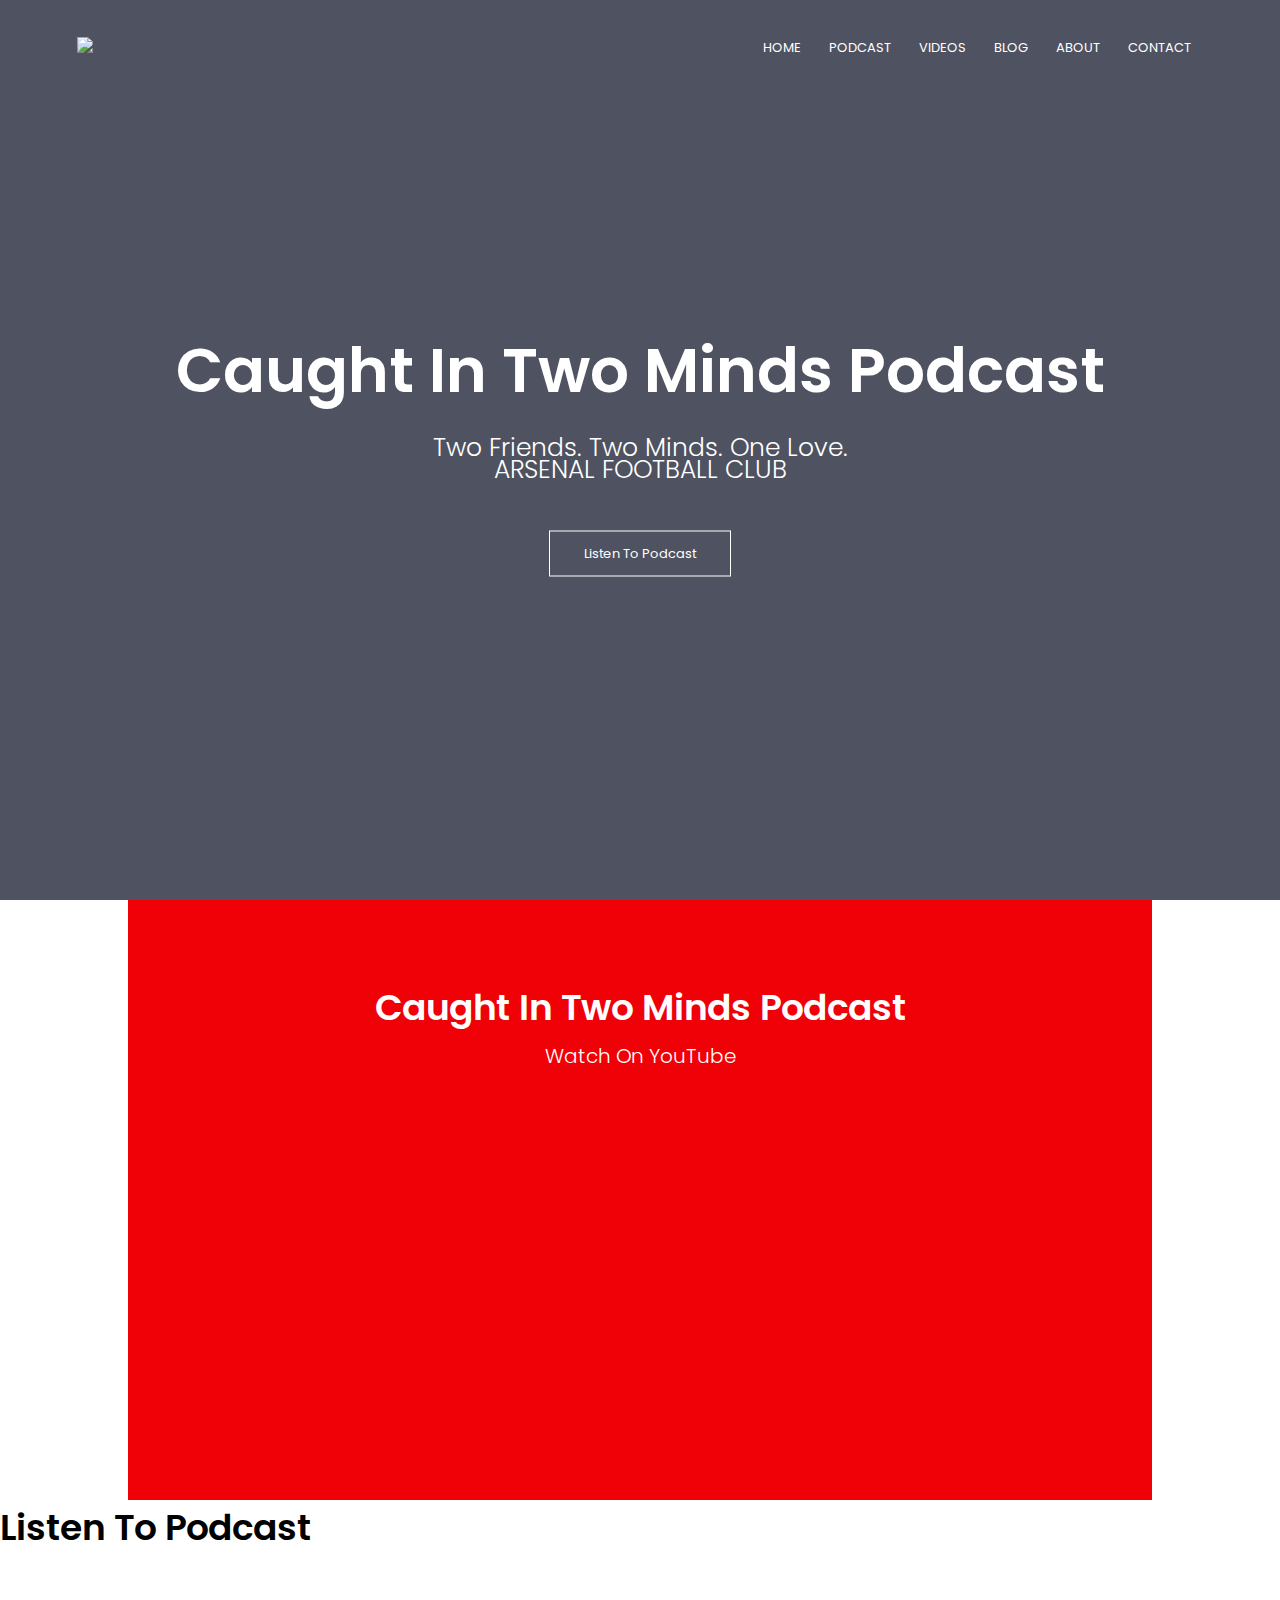
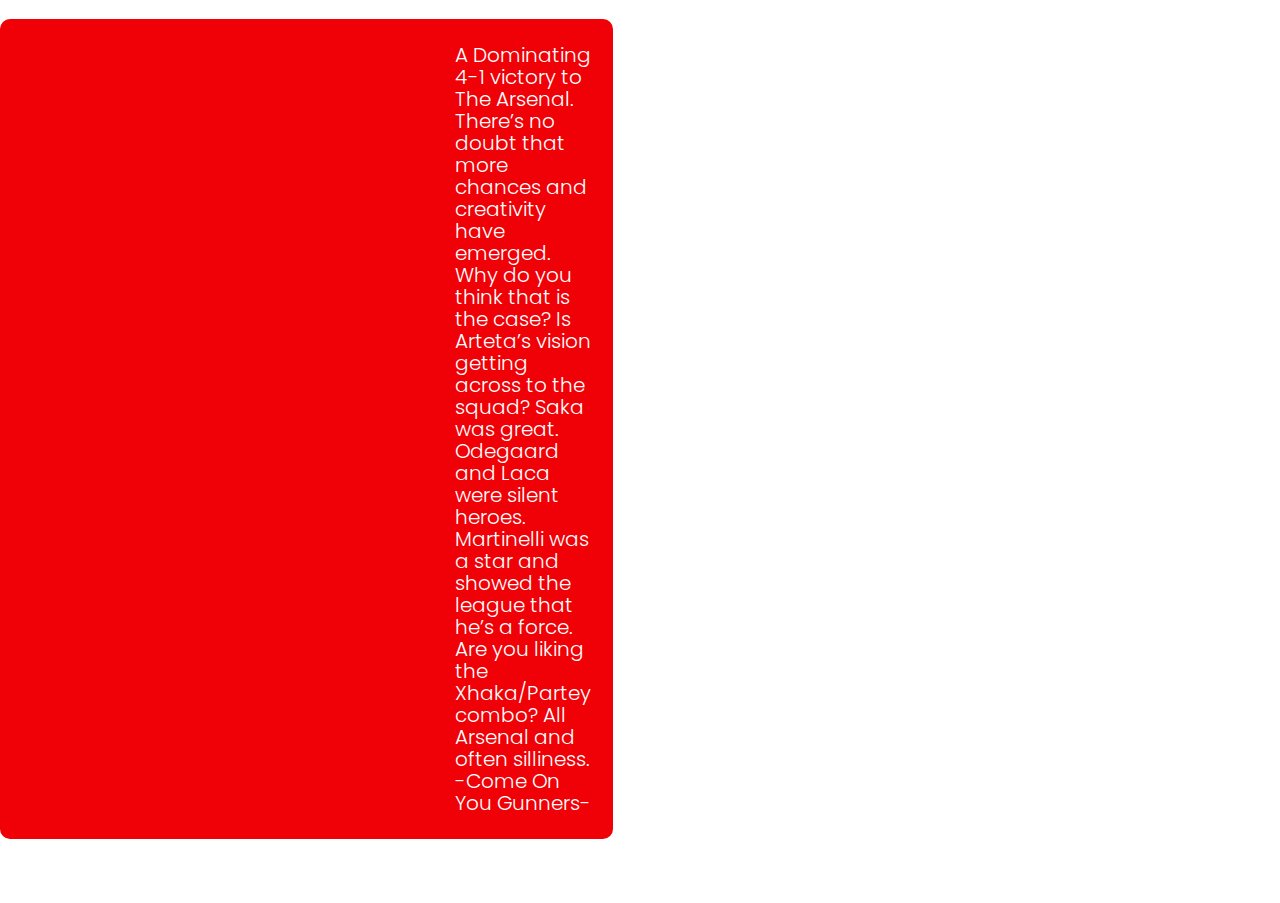
==== css/index.html @ c3ddf078 "add youtube podcast section" ====
<!doctype html>
	<!DOCTYPE html>
	<html>
	<head>
		<meta charset="utf-8">
		<meta name="viewport" content="width=device-width, initial-scale=1.0">
		<title>Caught In Two Minds Podcast</title>
		<link rel="stylesheet" type="text/css" href="style.css">
		<link rel="preconnect" href="https://fonts.gstatic.com" crossorigin>
		<link href="https://fonts.googleapis.com/css2?family=Mochiy+Pop+P+One&family=Poppins:wght@100;200;300;400;600;700&display=swap" rel="stylesheet">
		<link href="https://cdnjs.cloudflare.com/ajax/libs/font-awesome/5.13.0/css/all.min.css" rel="stylesheet">

	</head>

	<body>
		<section class="header">
			<nav>
				<a href="index.html"><img src="/Applications/CITM_Website/images/smbadge.png"></a>
			<div class="nav-links" id="navLinks">
				<i class="fas fa-times" onclick="hideMenu()"></i>
				<ul>
					<li><a href="">HOME</a></li>
					<li><a href="">PODCAST</a></li>
					<li><a href="">VIDEOS</a></li>
					<li><a href="">BLOG</a></li>
					<li><a href="">ABOUT</a></li>
					<li><a href="">CONTACT</a></li>
				</ul>
				
			</div>
				<i class="fas fa-bars" onclick="showMenu()"></i>
			</nav>

			<div class="text-box">
				<h1>Caught In Two Minds Podcast</h1>
				<p>Two Friends. Two Minds. One Love.<br>ARSENAL FOOTBALL CLUB</p>
				<a href=" https://podcasts.apple.com/us/podcast/caught-in-two-minds/id1535573500" class="hero-btn">Listen To Podcast</a>
				
			</div>
			
		</section>

					<!------------- Podcast-YouTube ------------>

		<section class="pod-yt">
				<h1>Caught In Two Minds Podcast</h1>
				<p>Watch On YouTube</p>

			<div class="row">
				<div class="yt-col">
					<iframe width="560" height="315" src="https://www.youtube.com/embed/gi2iJjlOjGk" title="YouTube video player" frameborder="0" allow="accelerometer; autoplay; clipboard-write; encrypted-media; gyroscope; picture-in-picture" allowfullscreen></iframe>
				</div>
				
			</div>	
			
		</section>
		
			
		

						<!------------- Podcast-Player ------------>

		<section class="podcast-player">
			<h1>Listen To Podcast</h1>
			<div class="row">
				<div class="player-col">
					<iframe title="#132 - Caught In Two Minds | Leeds 1 - 4 Arsenal" allowtransparency="true" height="150" width="50%" style="border: none; min-width: min(100%, 430px);" scrolling="no" data-name="pb-iframe-player" src="https://www.podbean.com/player-v2/?i=hcfi9-11c72f48-dir&share=1&download=1&skin=f6f6f6&btn-skin=c73a3a&size=150"></iframe>
				<div>
					<p>A Dominating 4-1 victory to The Arsenal. There’s no doubt that more chances and creativity have emerged. Why do you think that is the case? Is Arteta’s vision getting across to the squad? Saka was great. Odegaard and Laca were silent heroes. Martinelli was a star and showed the league that he’s a force. Are you liking the Xhaka/Partey combo? All Arsenal and often silliness. -Come On You Gunners-</p>
				</div>

				</div>
			</div>
		

		</section>	

			<!----<div id="YTvideo">
				<video controls>
					<source src="" type="">
					
				</video>--->
				<!-- <a href="https://anchor.fm/s/3b10094c/podcast/rss">Episodes</a>
				<a href="https://youtu.be/gi2iJjlOjGk">Caught In Two Minds Podcast</a> ----->

			</div>
			
		</section>














				<!---------- JavaScript For Menu Toggle --------->

		<script>
			var navLinks = document.getElementById('navLinks')

			function showMenu() {
				navLinks.style.right = "0";
			}

			function hideMenu(){
				navLinks.style.right = "-200px";
			}
		</script>




	
	</body>
	</html>
---- css/style.css ----
*{
margin: 0px;	
padding: 0px;
font-family: 'Poppins', sans-serif;
}

.header{
	min-height: 100vh;
	width: 100%;
	background-image: linear-gradient(rgba(4,9,30,0.7),rgba(4, 9, 30, 0.7)),url("/Applications/CITM_Website/images/frontEmirates.jpeg");
	background-position: center;
	background-size: cover;
	position: relative;
}

nav{
	display: flex;
	padding: 2% 6%;
	justify-content: space-between;
	align-items: center;
}

nav img{
	width: 150px;
}

.nav-links:{
	flex: 1px;
	text-align: right;
}

.nav-links ul li{
	list-style: none;
	display: inline-block;
	padding: 8px 12px;
	position: relative;
}

.nav-links ul li a{
	text-decoration: none;
	font-size: 13px;
	color: #fff;
}

.nav-links ul li::after{
	content: '';
	width: 0%;
	height: 2px;
	background: #DB0007;
	display: block;
	margin: auto;
}

.nav-links ul li:hover::after{
	width: 100%;
	transition: 0.5s;
}

.text-box{
	width: 90%;
	position: absolute;
	color: #fff;
	top: 50%;
	left: 50%;
	transform: translate(-50%,-50%);
	text-align: center;
}

.text-box h1{
	font-size: 62px;
}

.text-box p{
	margin: 10px 0 40px;
	font-size: 25px;
	color: #fff;
}

.hero-btn{
	display: inline-block;
	text-decoration: none;
	color: #fff;
	border: 1px solid #fff;
	padding: 12px 34px;
	background: transparent;
	position: relative;
	font-size: 13px;
	cursor: pointer;
}

.hero-btn:hover{
	border: 1px solid ##DB0007;
	background: #DB0007;
	transition: 1s;
}

nav .fas{
	display: none;
}

/*----------------- Media Queries ------------- */

@media(max-width: 700px){

	.text-box h1{
		font-size: 24px;
	}

	.text-box p{
		font-size: 14px;
	}

	.nav-links ul li{
		display: block;
	}

	.nav-links{
		position: fixed;
		background: #EF0107;
		height: 100vh;
		width: 200px;
		top: 0;
		right: -200;
		text-align: left;
		z-index: 2;
		transition: 1s;
	}

	nav .fas{
		display: block;
		color: #fff;
		margin: 10px;
		font-size: 22px;
		cursor: pointer;
	}

	.nav-links ul{
		padding: 30px;
	}

}

/*-------- Podcast YouTube --------*/

.pod-yt {
	width: 80%;
	margin: auto;
	text-align: center;
	padding-top: 80px;
	color: #fff;
	background: #ef0107;
}

h1{
	font-size: 36px;
	font-weight: 600;
}

p{
	color: #fff;
	font-size: 20px;
	font-weight: 300;
	line-height: 22px;
	padding: 10px;
}

.row{
	margin-top: 5%;
	display: flex;
	justify-content: space-between;
}

.yt-col{
	display: block;
	margin-left: auto;
	margin-right: auto;
	width: 50%;
	padding-bottom: 50px;
	flex-basis: 57%;
}

<!------------- Podcast-Player ------------>


.podcast-player{
	width: 80%;
	margin: auto;
	text-align: center;
	padding-top: 100px;
}

.player-col{
	flex-basis: 44%;
	border-radius: 10px;
	margin-bottom: 5%;
	text-align: left;
	background: #ef0107;
	padding: 25px;
	cursor: pointer;
	display: flex;
}

.player-col p{
	padding: 0;
}
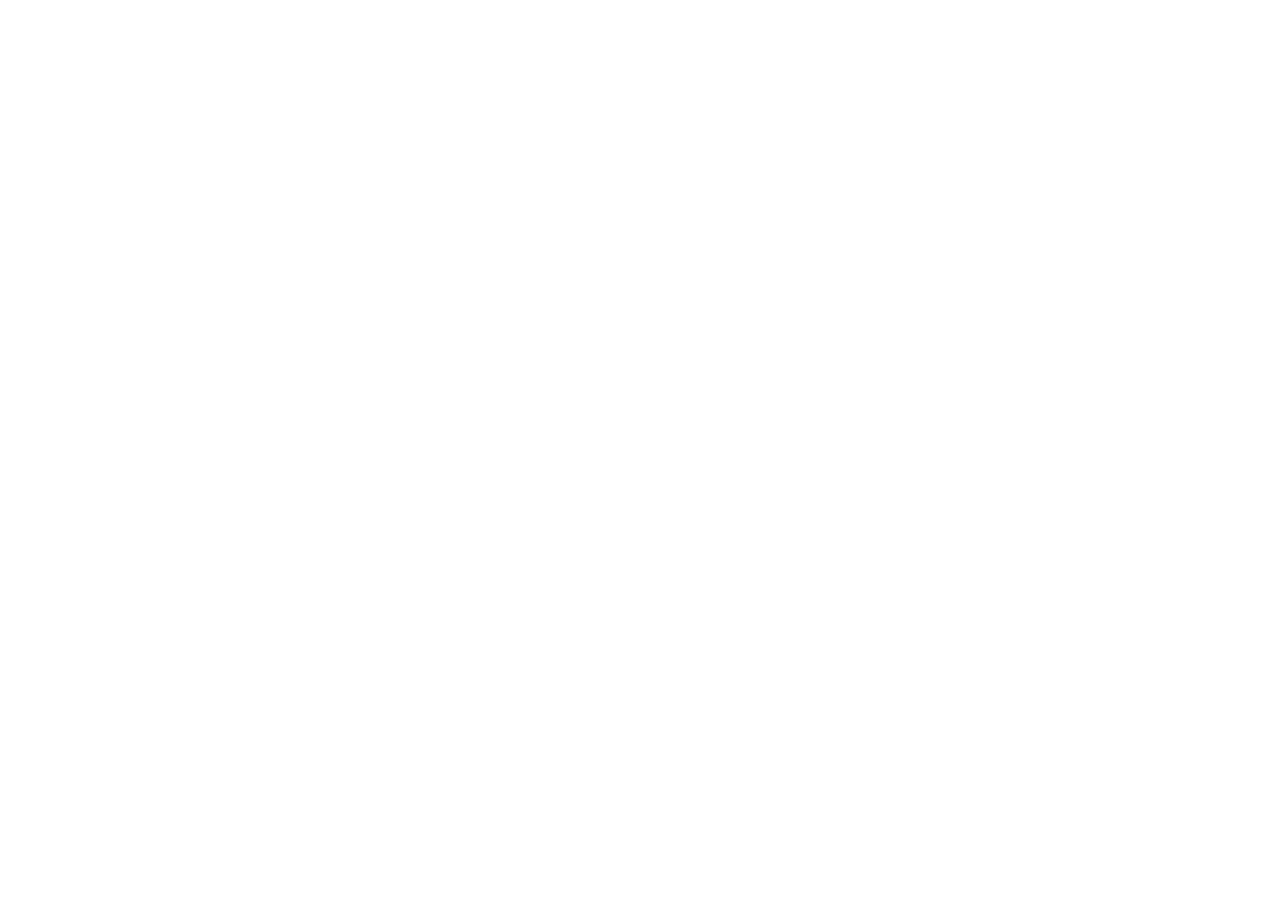
==== commit 8372ce82: "Addi files via upload" ====
--- a/css/index.html
+++ b/css/index.html
@@ -13,107 +13,7 @@
 	</head>
 
 	<body>
-		<section class="header">
-			<nav>
-				<a href="index.html"><img src="/Applications/CITM_Website/images/smbadge.png"></a>
-			<div class="nav-links" id="navLinks">
-				<i class="fas fa-times" onclick="hideMenu()"></i>
-				<ul>
-					<li><a href="">HOME</a></li>
-					<li><a href="">PODCAST</a></li>
-					<li><a href="">VIDEOS</a></li>
-					<li><a href="">BLOG</a></li>
-					<li><a href="">ABOUT</a></li>
-					<li><a href="">CONTACT</a></li>
-				</ul>
-				
-			</div>
-				<i class="fas fa-bars" onclick="showMenu()"></i>
-			</nav>
-
-			<div class="text-box">
-				<h1>Caught In Two Minds Podcast</h1>
-				<p>Two Friends. Two Minds. One Love.<br>ARSENAL FOOTBALL CLUB</p>
-				<a href=" https://podcasts.apple.com/us/podcast/caught-in-two-minds/id1535573500" class="hero-btn">Listen To Podcast</a>
-				
-			</div>
-			
-		</section>
-
-					<!------------- Podcast-YouTube ------------>
-
-		<section class="pod-yt">
-				<h1>Caught In Two Minds Podcast</h1>
-				<p>Watch On YouTube</p>
-
-			<div class="row">
-				<div class="yt-col">
-					<iframe width="560" height="315" src="https://www.youtube.com/embed/gi2iJjlOjGk" title="YouTube video player" frameborder="0" allow="accelerometer; autoplay; clipboard-write; encrypted-media; gyroscope; picture-in-picture" allowfullscreen></iframe>
-				</div>
-				
-			</div>	
-			
-		</section>
-		
-			
-		
-
-						<!------------- Podcast-Player ------------>
-
-		<section class="podcast-player">
-			<h1>Listen To Podcast</h1>
-			<div class="row">
-				<div class="player-col">
-					<iframe title="#132 - Caught In Two Minds | Leeds 1 - 4 Arsenal" allowtransparency="true" height="150" width="50%" style="border: none; min-width: min(100%, 430px);" scrolling="no" data-name="pb-iframe-player" src="https://www.podbean.com/player-v2/?i=hcfi9-11c72f48-dir&share=1&download=1&skin=f6f6f6&btn-skin=c73a3a&size=150"></iframe>
-				<div>
-					<p>A Dominating 4-1 victory to The Arsenal. There’s no doubt that more chances and creativity have emerged. Why do you think that is the case? Is Arteta’s vision getting across to the squad? Saka was great. Odegaard and Laca were silent heroes. Martinelli was a star and showed the league that he’s a force. Are you liking the Xhaka/Partey combo? All Arsenal and often silliness. -Come On You Gunners-</p>
-				</div>
-
-				</div>
-			</div>
-		
-
-		</section>	
-
-			<!----<div id="YTvideo">
-				<video controls>
-					<source src="" type="">
-					
-				</video>--->
-				<!-- <a href="https://anchor.fm/s/3b10094c/podcast/rss">Episodes</a>
-				<a href="https://youtu.be/gi2iJjlOjGk">Caught In Two Minds Podcast</a> ----->
-
-			</div>
-			
-		</section>
-
-
-
-
-
-
-
-
-
-
-
-
-
-
-				<!---------- JavaScript For Menu Toggle --------->
-
-		<script>
-			var navLinks = document.getElementById('navLinks')
-
-			function showMenu() {
-				navLinks.style.right = "0";
-			}
-
-			function hideMenu(){
-				navLinks.style.right = "-200px";
-			}
-		</script>
-
+	
 
 
 
--- a/css/style.css
+++ b/css/style.css
@@ -4,205 +4,7 @@
 font-family: 'Poppins', sans-serif;
 }
 
-.header{
-	min-height: 100vh;
-	width: 100%;
-	background-image: linear-gradient(rgba(4,9,30,0.7),rgba(4, 9, 30, 0.7)),url("/Applications/CITM_Website/images/frontEmirates.jpeg");
-	background-position: center;
-	background-size: cover;
-	position: relative;
-}
 
-nav{
-	display: flex;
-	padding: 2% 6%;
-	justify-content: space-between;
-	align-items: center;
-}
-
-nav img{
-	width: 150px;
-}
-
-.nav-links:{
-	flex: 1px;
-	text-align: right;
-}
-
-.nav-links ul li{
-	list-style: none;
-	display: inline-block;
-	padding: 8px 12px;
-	position: relative;
-}
-
-.nav-links ul li a{
-	text-decoration: none;
-	font-size: 13px;
-	color: #fff;
-}
-
-.nav-links ul li::after{
-	content: '';
-	width: 0%;
-	height: 2px;
-	background: #DB0007;
-	display: block;
-	margin: auto;
-}
-
-.nav-links ul li:hover::after{
-	width: 100%;
-	transition: 0.5s;
-}
-
-.text-box{
-	width: 90%;
-	position: absolute;
-	color: #fff;
-	top: 50%;
-	left: 50%;
-	transform: translate(-50%,-50%);
-	text-align: center;
-}
-
-.text-box h1{
-	font-size: 62px;
-}
-
-.text-box p{
-	margin: 10px 0 40px;
-	font-size: 25px;
-	color: #fff;
-}
-
-.hero-btn{
-	display: inline-block;
-	text-decoration: none;
-	color: #fff;
-	border: 1px solid #fff;
-	padding: 12px 34px;
-	background: transparent;
-	position: relative;
-	font-size: 13px;
-	cursor: pointer;
-}
-
-.hero-btn:hover{
-	border: 1px solid ##DB0007;
-	background: #DB0007;
-	transition: 1s;
-}
-
-nav .fas{
-	display: none;
-}
-
-/*----------------- Media Queries ------------- */
-
-@media(max-width: 700px){
-
-	.text-box h1{
-		font-size: 24px;
-	}
-
-	.text-box p{
-		font-size: 14px;
-	}
-
-	.nav-links ul li{
-		display: block;
-	}
-
-	.nav-links{
-		position: fixed;
-		background: #EF0107;
-		height: 100vh;
-		width: 200px;
-		top: 0;
-		right: -200;
-		text-align: left;
-		z-index: 2;
-		transition: 1s;
-	}
-
-	nav .fas{
-		display: block;
-		color: #fff;
-		margin: 10px;
-		font-size: 22px;
-		cursor: pointer;
-	}
-
-	.nav-links ul{
-		padding: 30px;
-	}
-
-}
-
-/*-------- Podcast YouTube --------*/
-
-.pod-yt {
-	width: 80%;
-	margin: auto;
-	text-align: center;
-	padding-top: 80px;
-	color: #fff;
-	background: #ef0107;
-}
-
-h1{
-	font-size: 36px;
-	font-weight: 600;
-}
-
-p{
-	color: #fff;
-	font-size: 20px;
-	font-weight: 300;
-	line-height: 22px;
-	padding: 10px;
-}
-
-.row{
-	margin-top: 5%;
-	display: flex;
-	justify-content: space-between;
-}
-
-.yt-col{
-	display: block;
-	margin-left: auto;
-	margin-right: auto;
-	width: 50%;
-	padding-bottom: 50px;
-	flex-basis: 57%;
-}
-
-<!------------- Podcast-Player ------------>
-
-
-.podcast-player{
-	width: 80%;
-	margin: auto;
-	text-align: center;
-	padding-top: 100px;
-}
-
-.player-col{
-	flex-basis: 44%;
-	border-radius: 10px;
-	margin-bottom: 5%;
-	text-align: left;
-	background: #ef0107;
-	padding: 25px;
-	cursor: pointer;
-	display: flex;
-}
-
-.player-col p{
-	padding: 0;
-}
 
 
 	
